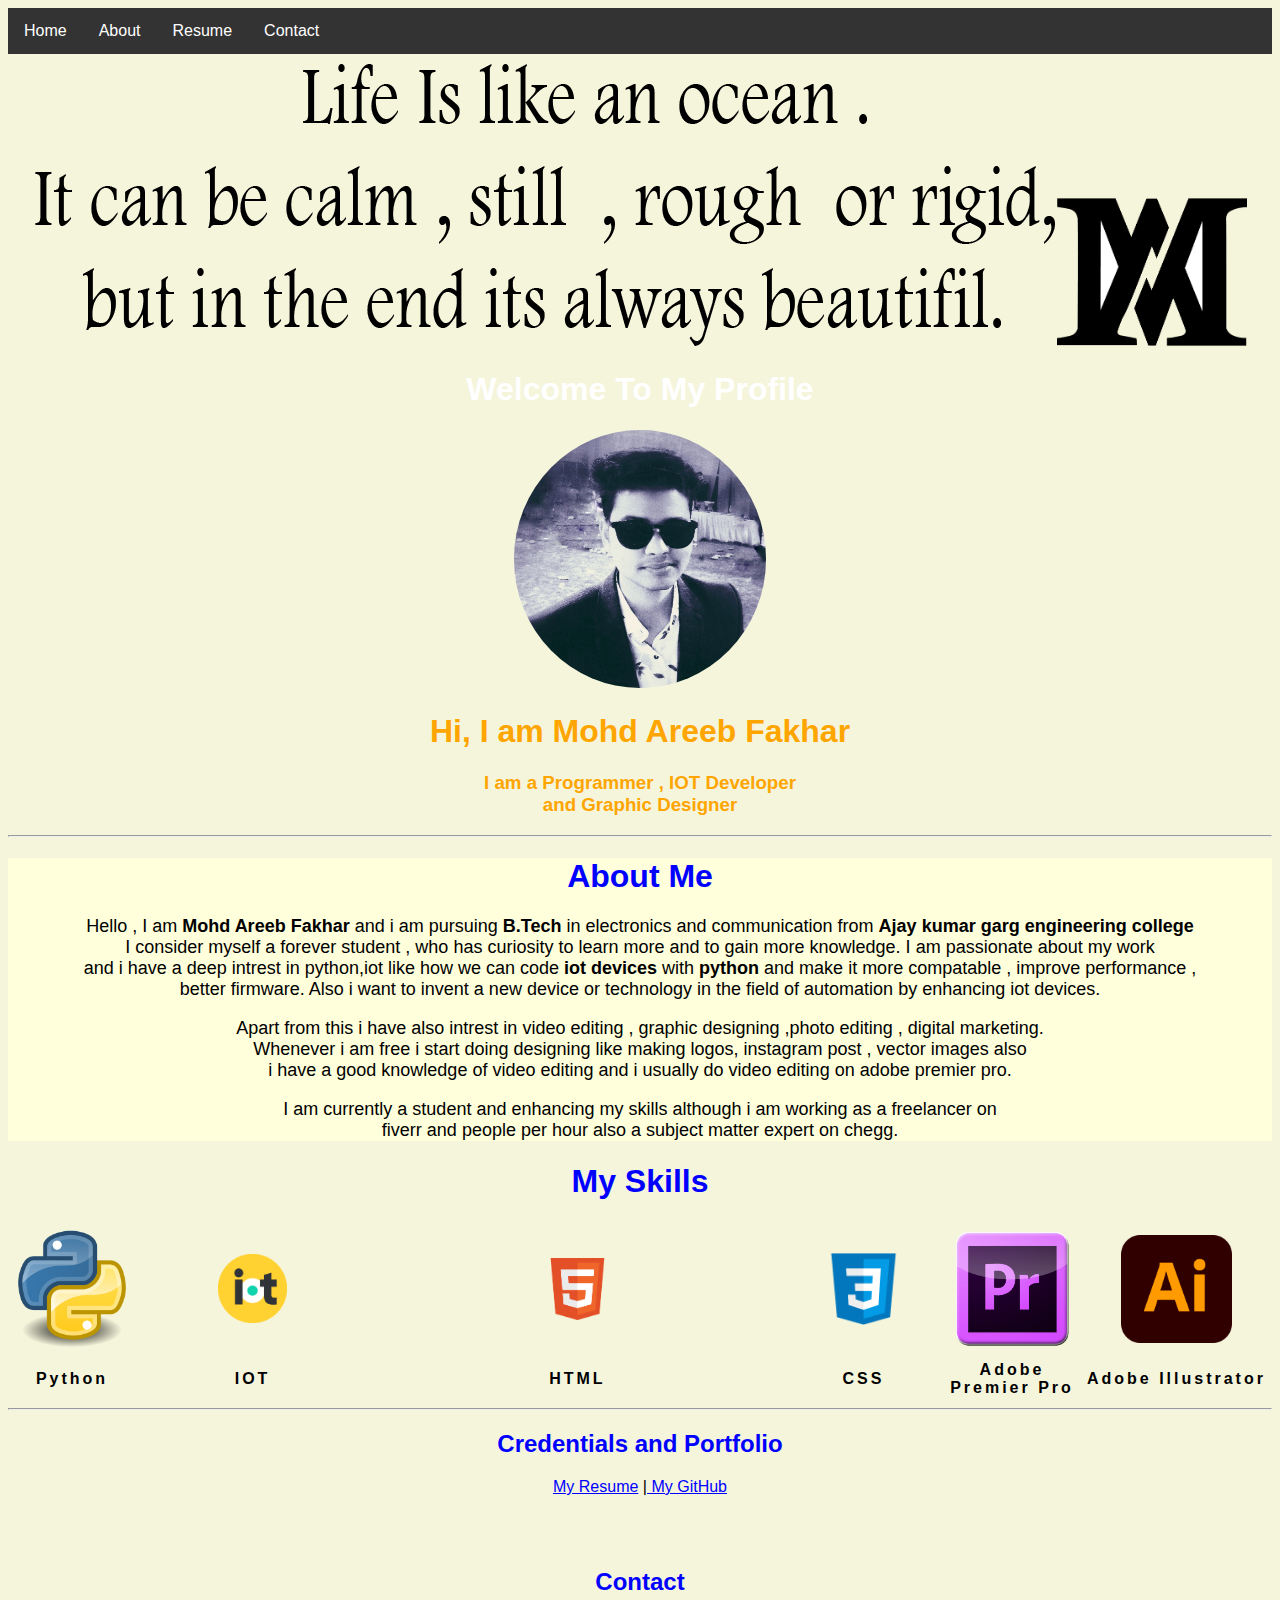
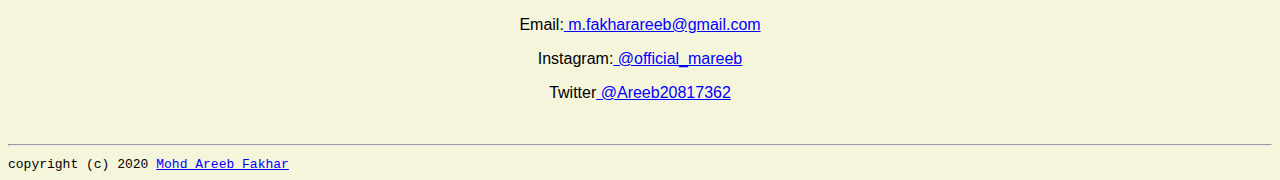
==== index.html @ 57247bc4 "Portfolio" ====
<!doctype html>


<html lang="en">

  <header>
<title> Areeb's Portal</title>
<link rel="stylesheet" href="myss.css">

  </header>

  <body>
    <ul>
        <li><a href="#home">Home</a></li>
        <li><a href="#about">About</a></li>
        <li><a href="resume.html" >Resume</a></li>
        <li><a href="#contact">Contact</a></li>
      </ul>




<div class="city main" >
 <img src="pff.png"  alt="banner" width="81%"><img src="malogo.png" width="15%">
 <h1 style="color: white;">Welcome To My Profile</h1>
 <img src="me1.jpeg" width=20% style="border-radius: 50%;">
<h1 id="areeb" style="color:orange"> Hi, I am Mohd Areeb Fakhar</h1>
<h3 style="color:orange;"> I am a Programmer , IOT Developer <br>and Graphic Designer</h3>
</div><hr>
<div class="city home">
<h1 id="about">About Me</h1>
<p style="text-align: center; font-size:large;">Hello , I am <b>Mohd Areeb Fakhar</b> and i am pursuing <b>B.Tech</b> in electronics and communication from <b>Ajay kumar garg engineering college</b><br>
    I consider myself a forever student , who has curiosity to learn more and to gain more knowledge. I am passionate about my work<br>
     and i have a deep intrest in python,iot like how we can code <b>iot devices</b> with <b>python</b> and make it more compatable , improve performance ,<br> 
     better firmware. Also i want to invent a new device or technology in the field of automation by enhancing iot devices.   </p>

      <p style="text-align: center; font-size:large;">  Apart from this i have also intrest in video editing , graphic designing ,photo editing , digital marketing. <br>
Whenever i am free i start doing designing like making logos, instagram post , vector images also <br>
i have a good knowledge of video editing and i usually do video editing on adobe premier pro.    
    </p>

      <p style="text-align: center; font-size: large;"> I am currently a student and enhancing my skills although i am working as a freelancer on <br>fiverr
         and people per hour also a subject matter expert on chegg. </p>

</div>

<h1 id="Skills" >My Skills</h1>
<table>
<tr>
  <th title=" Basics of python"><img src="python.png" width=100%>   </th>
  <th title=" Ardiuno,node mcu,esp8085"> <img src="iot.png" width=30%></th>
  <th title="Create electronic documents"><img src="html5.png" width=15% ></th>
  <th title="web designing"><img src="css3.png" width=59%></th>
  <th title="masking,cutting,splitting,overlapping,noise reduction,etc."><img src="prpro.png" width=95%></th>
  <th title=" logos,graphic design, insta posts"><img src="ai.png" width=60%></th>
</tr>
<tr>

  <td> <b> Python</b></td>
  <td>  <b>IOT </b></td>
  <td>  <b> HTML</b></td>
  <td>  <b>CSS</b></td>
  <td>  <b>Adobe Premier Pro</b></td>
  <td>  <b>Adobe Illustrator</b></td>
  
</tr>

</table>
<hr>


<h2 style="text-align:center;">Credentials and Portfolio</h2>
<p style="text-align:center;"><a href="resume.html"> My Resume</a> |<a href="https://github.com/Areeb7867"> My GitHub</a></p><br><br>
<h2 id="contact">Contact</h2>
<p style="text-align:center"> Email:<a href="mailto:m.fakharareeb@gmail.com"> m.fakharareeb@gmail.com </a></p>
<p style="text-align:center"> Instagram:<a href="https://instagram.com/official_mareeb?igshid=7xyic3vf7ryy"> @official_mareeb </a></p>
<p style="text-align:center"> Twitter<a href="https://twitter.com/Areeb20817362?s=09"> @Areeb20817362 </a></p>
  </body>
<br>
  <footer>
    <hr>
    <code>  copyright (c) 2020 <a href="#areeb">Mohd Areeb Fakhar</a> </code>

  </footer>

</html>
---- myss.css ----
body{
    background-color:beige;
    font-family: Arial, Helvetica, sans-serif;
}

.main{
    background-image: url('river1.jpg' );
    
    background-size: cover;
}


.home{
  background-color:rgb(255, 255, 219);
}


ul {
    list-style-type: none;
    margin: 0;
    padding: 0;
    overflow: hidden;
    background-color: #333;
  }
  
  li {
    float: left;
  }
  
  li a {
    display: block;
    color: white;
    text-align: center;
    padding: 14px 16px;
    text-decoration: none;
  }
  
  li a:hover {
    background-color: #111;
  }



div {
    text-align: center;
    background-color:url('ban.jpg');
    color:black;
}


h2{
    text-align: center;
    color: blue;
}
h1{
    text-align: center;
    color: blue;
}

table,th,td{
  width: auto;

  text-align: center;
  letter-spacing: 3px;
  grid-row-end: auto;
}




a{
  color: blue;

}
a:hover{

  color:red
}
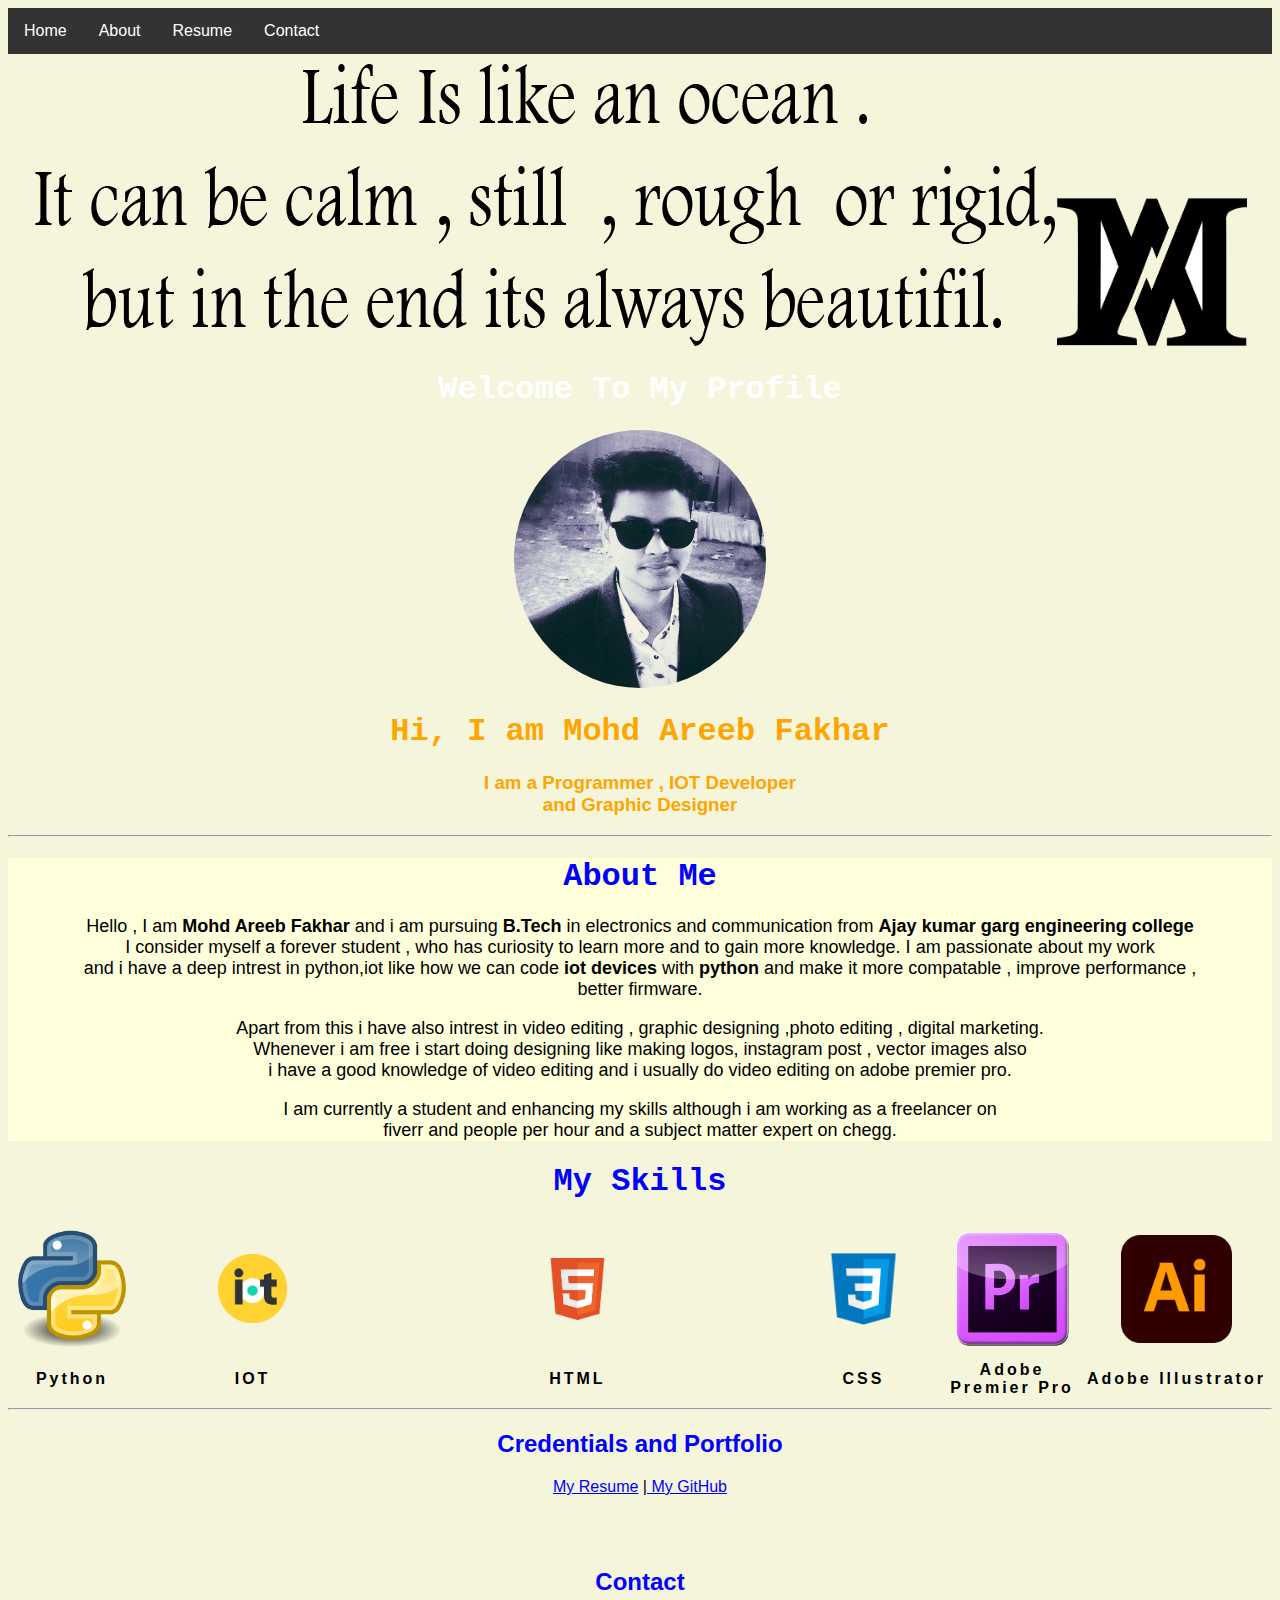
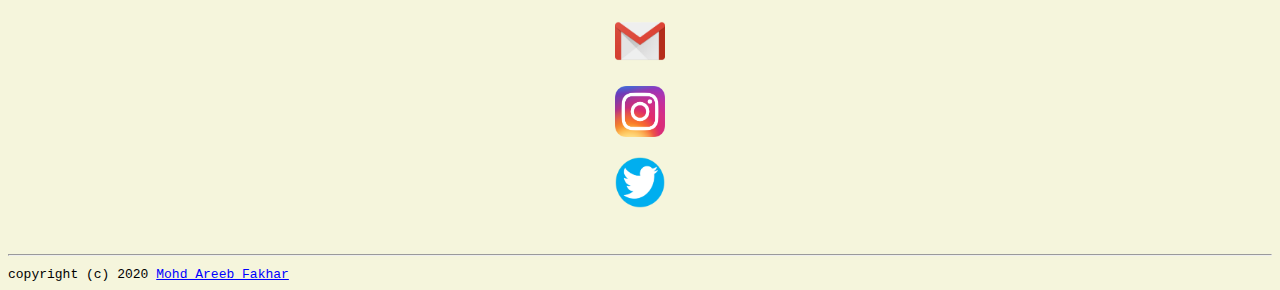
==== commit 0e180a7c: "myportfolio" ====
--- a/index.html
+++ b/index.html
@@ -21,19 +21,19 @@
 
 
 
-<div class="city main" >
+<div class= "main" >
  <img src="pff.png"  alt="banner" width="81%"><img src="malogo.png" width="15%">
  <h1 style="color: white;">Welcome To My Profile</h1>
  <img src="me1.jpeg" width=20% style="border-radius: 50%;">
 <h1 id="areeb" style="color:orange"> Hi, I am Mohd Areeb Fakhar</h1>
 <h3 style="color:orange;"> I am a Programmer , IOT Developer <br>and Graphic Designer</h3>
 </div><hr>
-<div class="city home">
+<div class="home">
 <h1 id="about">About Me</h1>
 <p style="text-align: center; font-size:large;">Hello , I am <b>Mohd Areeb Fakhar</b> and i am pursuing <b>B.Tech</b> in electronics and communication from <b>Ajay kumar garg engineering college</b><br>
     I consider myself a forever student , who has curiosity to learn more and to gain more knowledge. I am passionate about my work<br>
      and i have a deep intrest in python,iot like how we can code <b>iot devices</b> with <b>python</b> and make it more compatable , improve performance ,<br> 
-     better firmware. Also i want to invent a new device or technology in the field of automation by enhancing iot devices.   </p>
+     better firmware.  </p>
 
       <p style="text-align: center; font-size:large;">  Apart from this i have also intrest in video editing , graphic designing ,photo editing , digital marketing. <br>
 Whenever i am free i start doing designing like making logos, instagram post , vector images also <br>
@@ -41,7 +41,7 @@
     </p>
 
       <p style="text-align: center; font-size: large;"> I am currently a student and enhancing my skills although i am working as a freelancer on <br>fiverr
-         and people per hour also a subject matter expert on chegg. </p>
+         and people per hour and a subject matter expert on chegg. </p>
 
 </div>
 
@@ -73,9 +73,11 @@
 <h2 style="text-align:center;">Credentials and Portfolio</h2>
 <p style="text-align:center;"><a href="resume.html"> My Resume</a> |<a href="https://github.com/Areeb7867"> My GitHub</a></p><br><br>
 <h2 id="contact">Contact</h2>
-<p style="text-align:center"> Email:<a href="mailto:m.fakharareeb@gmail.com"> m.fakharareeb@gmail.com </a></p>
-<p style="text-align:center"> Instagram:<a href="https://instagram.com/official_mareeb?igshid=7xyic3vf7ryy"> @official_mareeb </a></p>
-<p style="text-align:center"> Twitter<a href="https://twitter.com/Areeb20817362?s=09"> @Areeb20817362 </a></p>
+<p title="click on the icon" style="text-align:center"> <a href="mailto:m.fakharareeb@gmail.com"><img src="gmail.png" width=4%>  </a></p>
+<p title="click on the icon" style="text-align:center"> <a href="https://instagram.com/official_mareeb?igshid=7xyic3vf7ryy"> <img src="insta.png" width=4%> </a></p>
+<p title="click on the icon"style="text-align:center"> <a href="https://twitter.com/Areeb20817362?s=09"> <img src="twitter.png" width=4%> </a></p>
+
+
   </body>
 <br>
   <footer>
--- a/myss.css
+++ b/myss.css
@@ -55,6 +55,7 @@
 h1{
     text-align: center;
     color: blue;
+    font-family:courier,arial,helvetica;
 }
 
 table,th,td{
